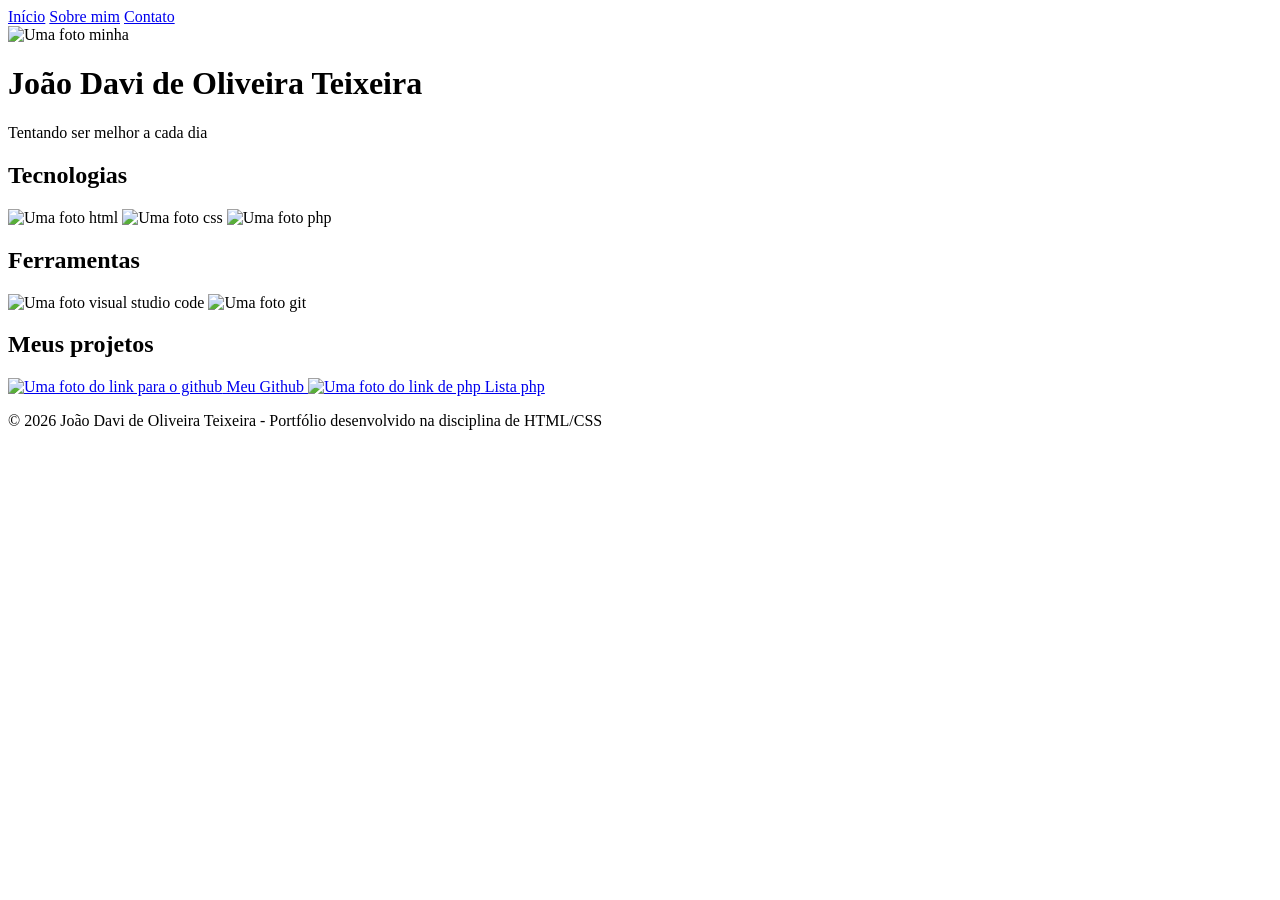
==== index.html @ de2565c3 "Add files via upload" ====
<!DOCTYPE html>
<html lang="pt-BR">
<head>
    <meta charset="UTF-8">
    <meta name="viewport" content="width=device-width, initial-scale=1.0">
  <link rel="stylesheet" href="estilo.css">
  <title>Página 1</title>
</head>
<body>
  <header>
    <nav>
      <a href="index.html">Início</a>
      <a href="sobremim.html">Sobre mim</a>
      <a href="contato.html">Contato</a>
    </nav>
  </header>
  <main>
    <div class="comeco">
      <img src="img/minhafoto.png" alt="Uma foto minha">
      <div class="eu">
        <h1>João Davi de Oliveira Teixeira</h1>
        <p>Tentando ser melhor a cada dia</p>
      </div>
    </div>
    <section class="tec">
      <h2>Tecnologias</h2>
      <div class="icones">
      <img src="img/fotohtml.png" alt="Uma foto html">
      <img src="img/fotocss.png" alt="Uma foto css">
      <img src="img/fotophp.png" alt="Uma foto php">
      </div>
    </section>
    <section class=ferra>
      <h2>Ferramentas</h2>
      <div class=icones2>
        <img src="img/fotovscode.jpg" alt="Uma foto visual studio code">
        <img src="img/fotogit.jpg" alt="Uma foto git">
      </div>
    </section>
    <section class="projetos">
      <h2>Meus projetos</h2>
    <div class="links">
      <a href="https://github.com/joaoteixeira188" target="_blank">
        <img src="img/linkfotogithub.png" alt="Uma foto do link para o github">
        Meu Github
      </a>
      <a href="https://github.com/joaoteixeira188/listaphp.git" target="_blank">
        <img src="img/fotophp.png" alt="Uma foto do link de php">
        Lista php
      </a>
      </div>
    </section>
  </main>
    <footer class="rodape">
        <p>&copy; 2026 João Davi de Oliveira Teixeira - Portfólio desenvolvido na disciplina de HTML/CSS</p>
    </footer>
</body>
</html>
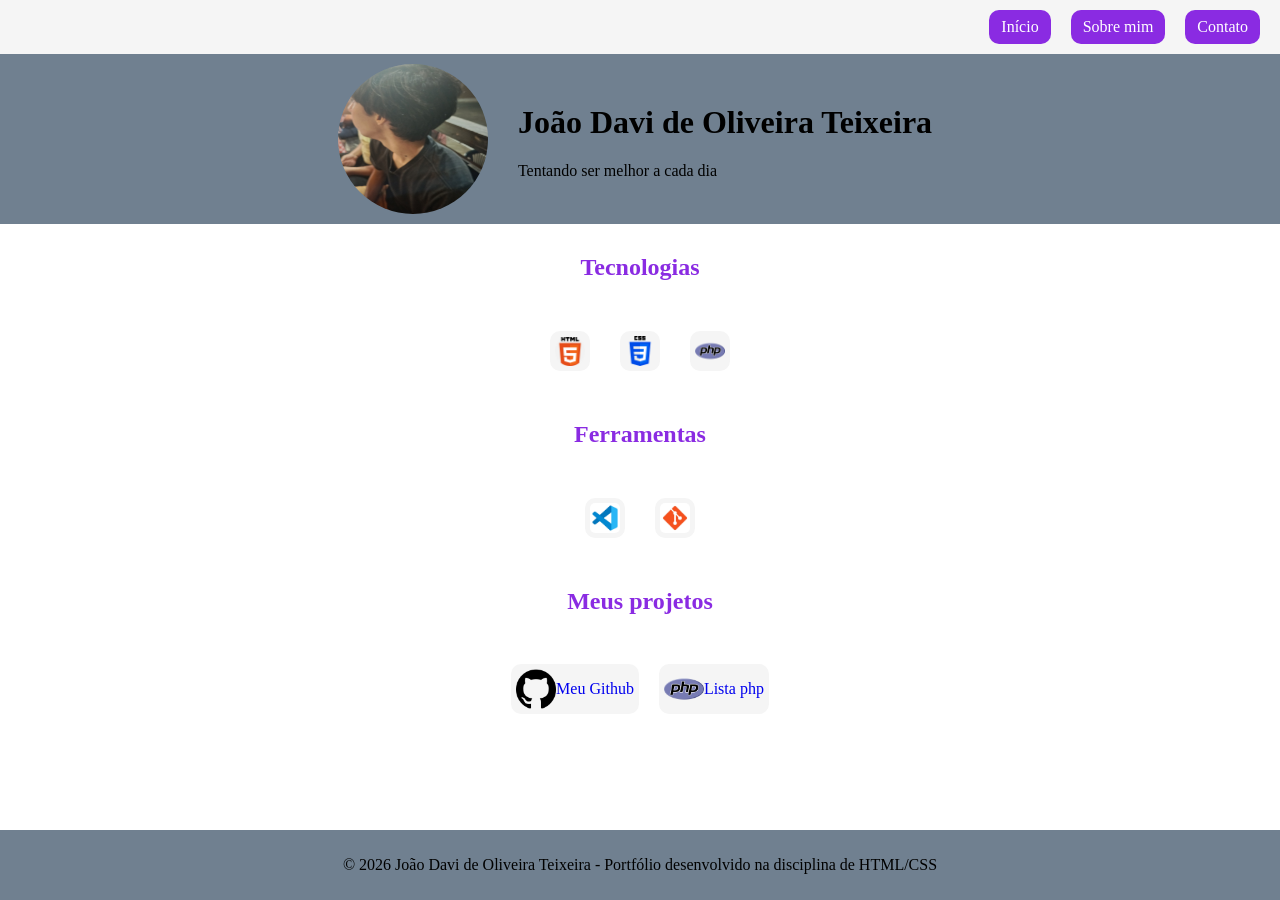
==== commit 96c78af6: "Update index.html" ====
--- a/index.html
+++ b/index.html
@@ -51,7 +51,7 @@
       </div>
     </section>
   </main>
-    <footer class="rodape">
+    <footer>
         <p>&copy; 2026 João Davi de Oliveira Teixeira - Portfólio desenvolvido na disciplina de HTML/CSS</p>
     </footer>
 </body>
--- a/estilo.css
+++ b/estilo.css
@@ -0,0 +1,214 @@
+* {
+  box-sizing: border-box;
+}
+
+body {
+  margin: 0;
+  padding: 0;
+  display: flex;
+  flex-direction: column;
+  min-height: 100vh;
+}
+
+nav {
+  display: flex;
+  padding: 10px 20px;
+  gap: 20px;
+  min-height: 50px;
+  background-color: whitesmoke;
+  align-items: center;
+  justify-content: flex-end; 
+}
+
+nav a {
+  border-radius: 10px;
+  padding: 8px 12px;
+  background-color: blueviolet;
+  color: white; 
+  text-decoration: none;
+}
+
+.comeco{
+  display: flex;
+  flex-direction: row;
+  justify-content: center;
+  align-items: center;
+  width: 100%;
+  min-height: 100px;
+  background-color: SlateGray;
+  gap: 20px;
+  padding: 10px;
+}
+.comeco img{
+  width: 150px;
+  height: 150px;
+  border-radius: 50%;
+  
+}
+.eu{
+  padding: 10px;
+
+}
+.tec{
+  display: flex;
+  width: 100%;
+  min-height: 50px;
+  background-color: white;
+  gap: 20px;
+  padding: 10px;
+  flex-direction: column;
+  align-items: center;
+}
+.tec h2{
+  color: blueviolet;
+}
+.icones{
+  display: flex;
+  width: 100%;
+  min-height: 40px;
+  padding: 10px;
+  gap: 30px;
+  flex-direction: row;
+  background-color: white;
+  align-items: center;
+  justify-content: center;
+}
+.icones img{
+  width: 40px;
+  height: 40px;
+  border-radius: 10px;
+  background-color: whitesmoke;
+  padding: 5px;
+  
+}
+.ferra{
+  display: flex;
+  width: 100%;
+  min-height: 50px;
+  background-color: white;
+  gap: 20px;
+  padding: 10px;
+  flex-direction: column;
+  align-items: center;
+}
+.ferra h2{
+  color: blueviolet;
+}
+.icones2{
+  display: flex;
+  width: 100%;
+  min-height: 40px;
+  padding: 10px;
+  gap: 30px;
+  flex-direction: row;
+  background-color: white;
+  align-items: center;
+  justify-content: center;
+}
+.icones2 img{
+  width: 40px;
+  height: 40px;
+  border-radius: 10px;
+  background-color: whitesmoke;
+  padding: 5px;
+}
+.projetos{
+  display: flex;
+  width: 100%;
+  min-height: 50px;
+  background-color: white;
+  gap: 20px;
+  padding: 10px;
+  flex-direction: column;
+  align-items: center;
+}
+.projetos h2{
+  color: blueviolet;
+}
+.links{
+  display: flex;
+  width: 100%;
+  min-height: 40px;
+  padding: 10px;
+  gap: 20px;
+  flex-direction: row;
+  background-color: white;
+  align-items: center;
+  justify-content: center;
+}
+.links a{
+  text-decoration: none;
+  display: flex;
+  align-items: center;
+  background-color: whitesmoke;
+  border-radius: 10px;
+  padding: 5px;
+}
+.links a img{
+  width: 40px;
+  height: 40px;
+}
+footer {
+  display: flex;
+  min-height: 40px;
+  background-color: SlateGray;
+  align-items: center;
+  justify-content: center;
+  padding: 10px;
+  margin-top: auto;
+} 
+
+.sobre{
+  display: flex;
+  width: 100%;
+  min-height: 100px;
+  padding: 10px;
+  background-color: white;
+  gap: 10px;
+  align-items: center;
+  justify-content: center;
+  flex-direction: column;
+}
+.minhafoto{
+  display: flex;
+  width: 100%;
+  min-height: 100px;
+  padding: 10px;
+  align-items: center;
+  justify-content: center;
+  background-color: white;
+  
+}
+.minhafoto img{
+  border-radius: 10px;
+  width: 150px;
+  height: auto;
+}
+.contato{
+  display: flex;
+  width: 100%;
+  min-height: 100px;
+  padding: 10px;
+  align-items: center;
+  justify-content: center;
+  flex-direction: column;
+  background-color: white;
+  
+}
+.perfis{
+  display: flex;
+  width: 100%;
+  min-height: 50px;
+  background-color: white;
+  flex-direction: row;
+  align-items: center;
+  justify-content: center;
+  padding: 5px;
+  gap: 20px;
+}
+.perfis a{
+  border-radius: 10px;
+  background-color: blueviolet;
+  text-decoration: none;
+  padding: 5px;
+}
